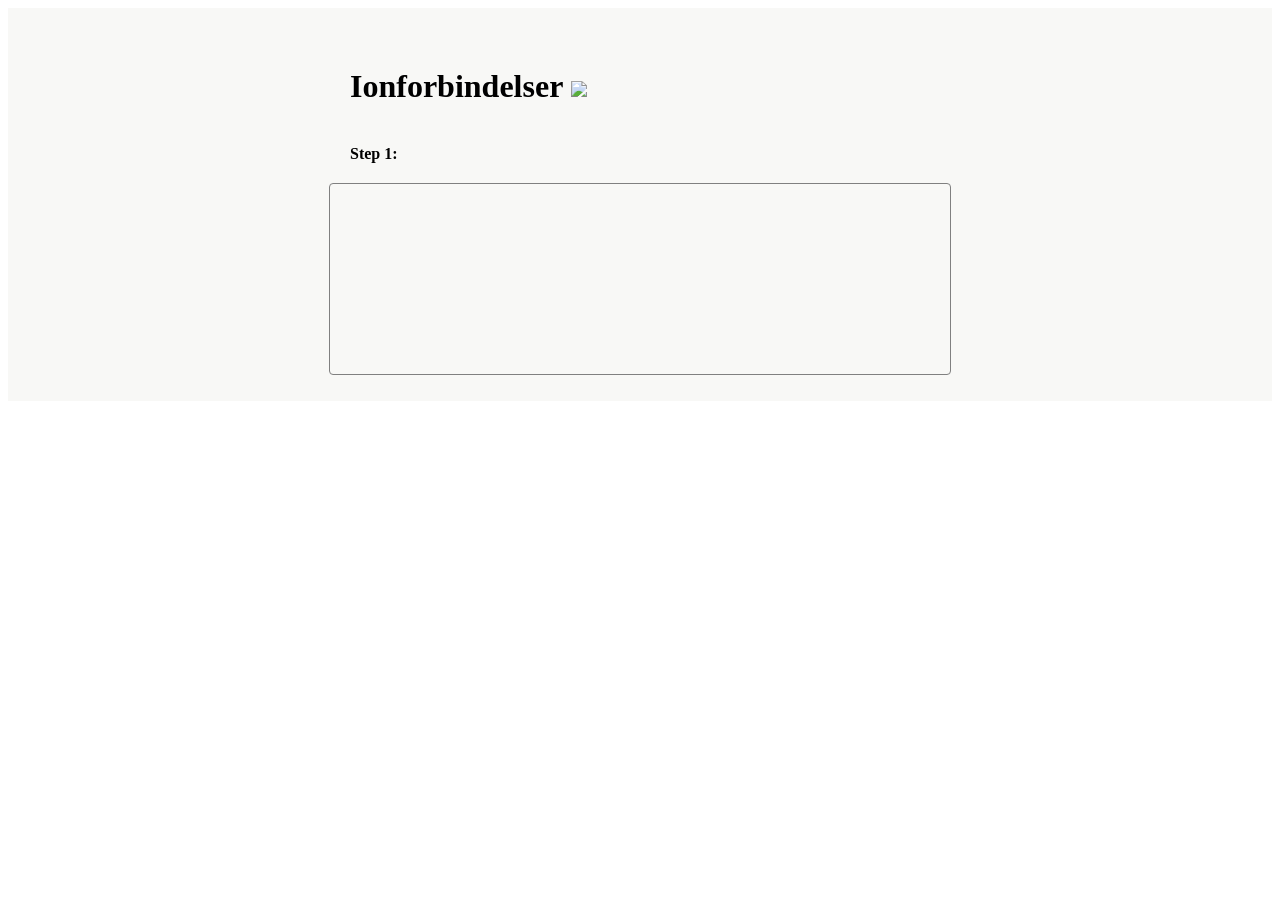
==== step1.html @ 219103d5 "ny struktur igen...?" ====
<!doctype html>
<html xmlns="http://www.w3.org/1999/xhtml" lang="en">
<head>
    <!-- http://www.robotstxt.org/meta.html  -->  
    <meta name="robots" content="noindex, nofollow" />
    <meta http-equiv="Content-Type" content="text/html; charset=utf-8" />
    <title>Ionforbindelser</title>
    <meta name="author" content="ato" />
    <meta http-equiv="X-UA-Compatible" content="IE=edge">
    <link rel="stylesheet" href="../../../library/css/styles.css" type="text/css" />
    <link rel="stylesheet" href="ionforbindelser.css" type="text/css" />
</head>

<body>
    <div class="container-fluid">
        <div class="wrapper">
            <div class="col-xs-8 col-xs-offset-2">
                <h1>Ionforbindelser <img class="TaskNumberImg" src="../../../library/img/TaskNumbers_1.svg"/></h1>
                <h4 class="opgaveFormulering" id="opgaveFormulering1">Step 1: </h4>
            </div>
            <div class="col-xs-8 col-xs-offset-2">
                <div class="DropZone"> 
                    <div class="DropPlus droppable"> 
                    </div>
                    <div class="DropMinus droppable"> 
                    </div>
                </div>
                <div class="feedbackZone">
                    <h5 class="feedback"><div class="btn btn-default btn-next">Næste opgave</div></h5>
                </div>
                <div class="ionsWrapper">
                </div>
            </div>
        </div>
    </div>
    <script src="../../../library/vendor_scripts.js"></script><script src="../../../library/custom_scripts.js"></script>
    <script src="ionforbindelser.js"></script>
    <script src=""></script>
    <script>
        loadData("ionforbindelser.json");
        opgaveTekst1(CorrectAnswers);
        one_line_footer();
    </script>
</body>
</html>
---- ionforbindelser.css ----
body{}
.container-fluid{
	background-color: #F8F8F6;
}
.ionsWrapper{
	margin-top: 10px; 
	width: 600px;
}
.ElementBox  {
	position: relative;
	font-size: 11px;
	width: 5%;
	margin: 0.27777%;
	padding: 3px;
	display: inline-block;
	border: 1px solid #00F; 
	line-height: 1.4;
}
.DropZone {
	width: 580px;
	padding:20px;
	border-radius: 4px;
	border:1px grey solid;
	position: relative;
}
.DropPlus .ion, .DropMinus .ion {
	pointer-events:none;
} 
.DropPlus{
	display: block;
	width:540px;
	height:75px;
	margin:0;
	padding:0;
}
.DropMinus{
	display: block;
	width:540px;
	height:75px;
	margin:0;
	padding:0;
}
.ion {
	display: inline-block;
	margin: 5px;
	vertical-align: bottom;
	position: relative;
	cursor:pointer;
	cursor: -webkit-grab; cursor: -moz-grab; 
	-webkit-touch-callout: none;
    -webkit-user-select: none;
    -khtml-user-select: none;
    -moz-user-select: none;
    -ms-user-select: none;
    user-select: none;
}
.ion h3 {
	position: absolute;
	text-align: center;
	color:white;
}
.black-ion h3 {
	position: absolute;
	text-align: center;
	color:black;
}
.minus h3 {
	top:20px;
	left:0;
	right:0;
	margin-left:auto;
	margin-right: auto;
}
.plus h3{
	top:15px;
	left:0;
	right:0;
	margin:0;
	margin-left:auto;
	margin-right: auto;
}
.onTop {
	z-index: 10;
}
#overlay {
    background-color: rgba(248, 248, 246, 0.7);
    border-radius: 4px;
    top:-1px;
    left:-1px;
    right:none;
    margin-left:none !important;
    width: 580px;
    height:192px;
    padding: 20px;
    position: absolute;
	z-index: 9;
	display: none;
}

#overlay h2 {
	margin:0;
	display: block;
	text-align: center;
	line-height: 150px;
	font-size: 50px;
}
#overlay .btn {
	right: 10px;
	top: auto;
	bottom: 10px;
	position: absolute;
	font-size: 25px;
	cursor: pointer;
	line-height: 1;
	margin:0;
	padding:0;
}
#overlay h2, #overlay .btn {
	display: none;
}
.feedback .btn-next {
	right: 10px;
	display: inline-block;
	font-size: 14px;
	cursor: pointer;
	line-height: 1;
	margin:0;
	margin-left:10px;
	visibility: hidden;
}
.glyphicon {
	padding: 6px 12px;
	top:0;
}

a:active {
    outline: none;
}
.activeSound, .activeSound:hover, #active {
	color: #FFF;
	background-color: #1DA6DB;
	border-color: #1DA6DB;
}
#active:hover{
	color: #ffffff;
	background-color: #1784ae;
	border-color: #167da5;
}
.container-fluid {
	margin-top: 0 !important;
	padding-top:20px;
}
.feedbackZone, h1, .opgaveFormulering {
	width: 580px;
}
h1, .opgaveFormulering, .DropZone, .feedbackZone, .ionsWrapper {
	margin: 0 auto;
}
/*Deisgnguide tilretning*/
.opgaveFormulering {
	margin-top: 0px;
	margin-bottom: 20px;
}
h1 {
	margin-top: 40px;
	margin-bottom: 40px;
}
h5 {
	margin-top: 10px;
	margin-bottom: 15px;
}
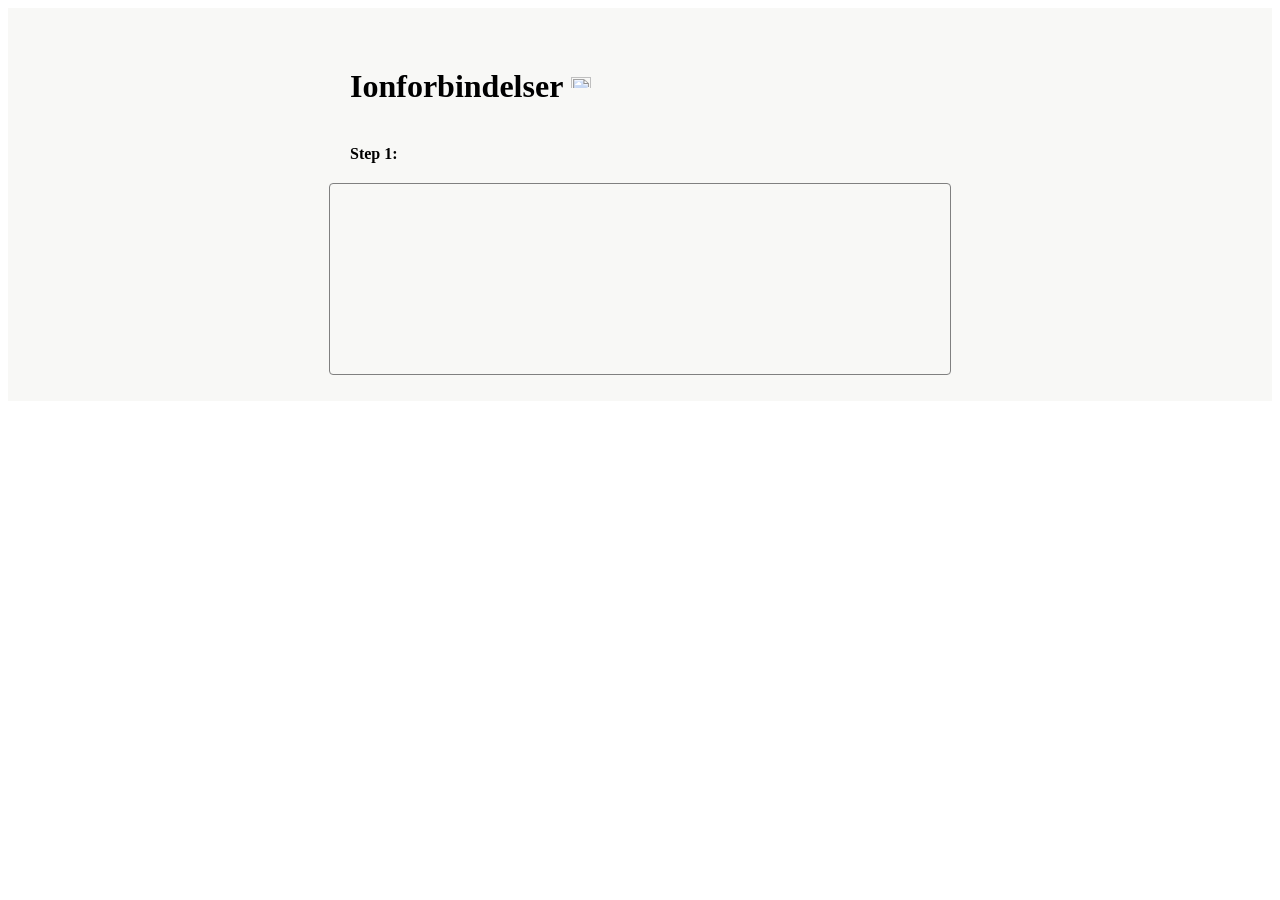
==== commit aa2f6206: "autoCommit by terminal" ====
--- a/step1.html
+++ b/step1.html
@@ -1,41 +1,38 @@
-<!doctype html>
+<!DOCTYPE html>
 <html xmlns="http://www.w3.org/1999/xhtml" lang="en">
 <head>
     <!-- http://www.robotstxt.org/meta.html  -->  
     <meta name="robots" content="noindex, nofollow" />
     <meta http-equiv="Content-Type" content="text/html; charset=utf-8" />
-    <title>Ionforbindelser</title>
+    <title>Ionforbindelser 1</title>
     <meta name="author" content="ato" />
     <meta http-equiv="X-UA-Compatible" content="IE=edge">
-    <link rel="stylesheet" href="../../../library/css/styles.css" type="text/css" />
+    <link rel="stylesheet" href="../library/css/styles.css" type="text/css" />
     <link rel="stylesheet" href="ionforbindelser.css" type="text/css" />
 </head>
 
 <body>
     <div class="container-fluid">
-        <div class="wrapper">
-            <div class="col-xs-8 col-xs-offset-2">
-                <h1>Ionforbindelser <img class="TaskNumberImg" src="../../../library/img/TaskNumbers_1.svg"/></h1>
-                <h4 class="opgaveFormulering" id="opgaveFormulering1">Step 1: </h4>
+        <div class="col-xs-8  ">
+            <h1>Ionforbindelser <img class="TaskNumberImg" src="../library/img/TaskNumbers_1.svg"/></h1>
+            <h4 class="opgaveFormulering" id="opgaveFormulering1">Step 1: </h4>
+        </div>
+        <div class="col-xs-8  ">
+            <div class="DropZone"> 
+                <div class="DropPlus droppable"> 
+                </div>
+                <div class="DropMinus droppable"> 
+                </div>
             </div>
-            <div class="col-xs-8 col-xs-offset-2">
-                <div class="DropZone"> 
-                    <div class="DropPlus droppable"> 
-                    </div>
-                    <div class="DropMinus droppable"> 
-                    </div>
-                </div>
-                <div class="feedbackZone">
-                    <h5 class="feedback"><div class="btn btn-default btn-next">Næste opgave</div></h5>
-                </div>
-                <div class="ionsWrapper">
-                </div>
+            <div class="feedbackZone">
+                <h5 class="feedback"><div class="btn btn-default btn-next">Næste opgave</div></h5>
+            </div>
+            <div class="ionsWrapper">
             </div>
         </div>
     </div>
-    <script src="../../../library/vendor_scripts.js"></script><script src="../../../library/custom_scripts.js"></script>
+    <script src="../library/vendor_scripts.js"></script><script src="../library/custom_scripts.js"></script>
     <script src="ionforbindelser.js"></script>
-    <script src=""></script>
     <script>
         loadData("ionforbindelser.json");
         opgaveTekst1(CorrectAnswers);
--- a/ionforbindelser.css
+++ b/ionforbindelser.css
@@ -1,9 +1,7 @@
-body{}
 .container-fluid{
 	background-color: #F8F8F6;
 }
 .ionsWrapper{
-	margin-top: 10px; 
 	width: 600px;
 }
 .ElementBox  {
@@ -128,6 +126,9 @@
 	margin-left:10px;
 	visibility: hidden;
 }
+.innerFeedbackWrapper {
+	display: inline-block;
+}
 .glyphicon {
 	padding: 6px 12px;
 	top:0;
@@ -169,3 +170,5 @@
 	margin-top: 10px;
 	margin-bottom: 15px;
 }
+
+.TaskNumberImg{width: 20px; height: 20px;}
